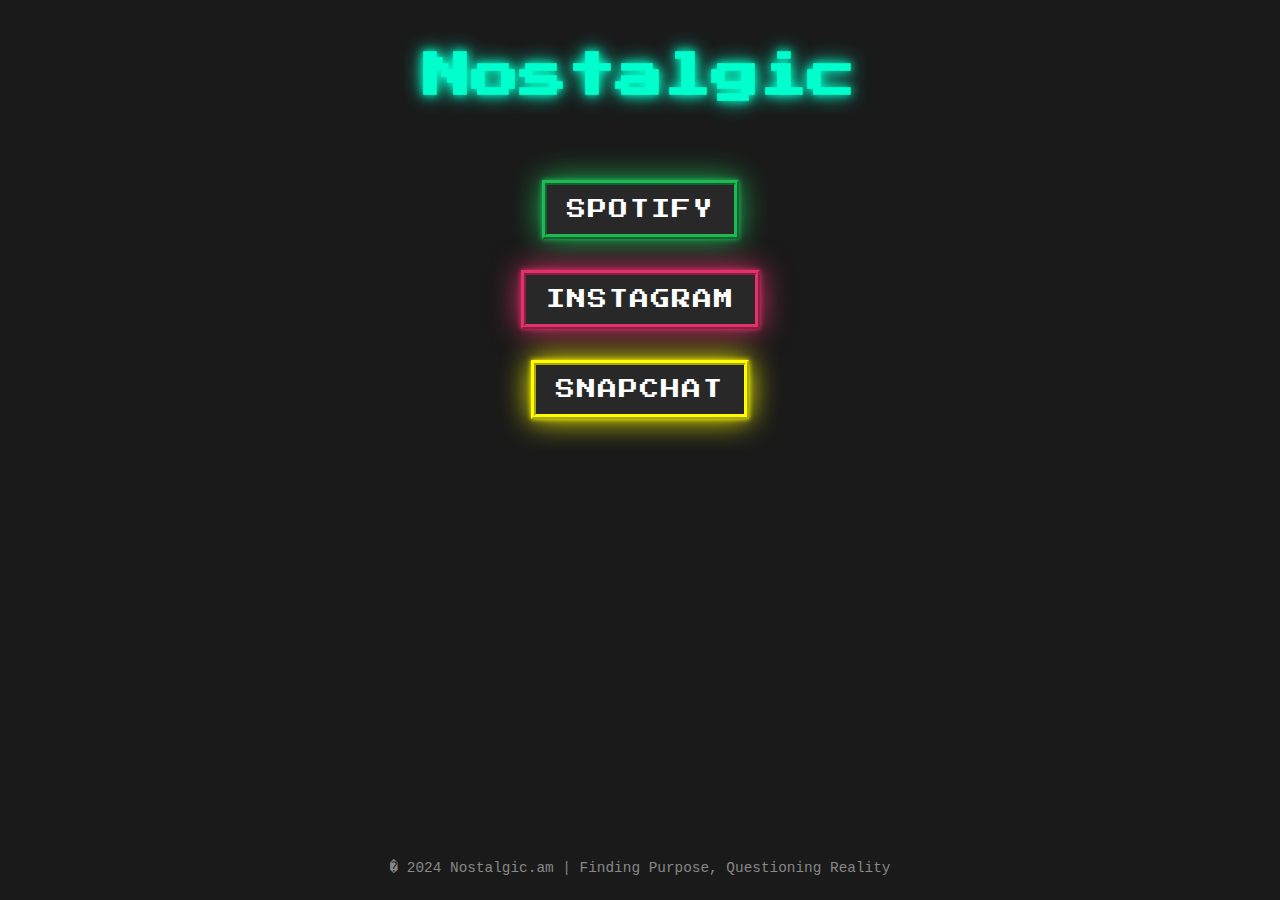
==== index.html @ 3570e6fe "First Commit" ====
<!DOCTYPE html>
<html lang="en">
<head>
    <meta charset="UTF-8">
    <meta name="viewport" content="width=device-width, initial-scale=1.0">
    <title>Nostalgic</title>
    <link rel="stylesheet" href="styles.css">
</head>
<body>
    <div class="container">
        <header>
            <h1 class="title">Nostalgic</h1>
        </header>

        <main>
            <div class="single-node">
                <div class="node spotify">Spotify</div>
            </div>
            <br>
            <div class="single-node">
              <div class="node instagram">Instagram</div>
          </div>
          <br>
          <div class="single-node">
            <div class="node snapchat">Snapchat</div>
        </div>
        </main>
    </div>
    <footer>
      <p>� 2024 Nostalgic.am | Finding Purpose, Questioning Reality</p>
  </footer>
</body>
</html>
---- styles.css ----
@import url('https://fonts.googleapis.com/css2?family=Press+Start+2P&display=swap');

/* General Styles */
body {
  margin: 0;
  font-family: 'Press Start 2P', cursive;
  background-color: #1a1a1a;
  color: #00ffcc;
  display: flex;
  flex-direction: column;
  justify-content: space-between;
  min-height: 100vh;
  overflow-x: hidden; /* Prevent horizontal scrolling */
}

.container {
  text-align: center;
  padding: 20px;
  flex: 1;
  max-width: 100%; /* Ensure no horizontal overflow */
}

.title {
  font-size: 3rem; /* Standard size for larger screens */
  color: #00ffcc;
  margin-bottom: 40px;
  text-shadow: 0 0 10px #00ffcc, 0 0 20px #00ffcc;
  padding-bottom: 40px;
}

.single-node {
  display: flex;
  justify-content: center;
  align-items: center;
  padding-bottom: 15px;
}

/* Pixelated Button (Node) Styling */
.node {
  background-color: #282828;
  color: #ffffff;
  padding: 15px 20px;
  border-radius: 0; /* Pixel-like hard corners */
  border: 5px ridge #00ffcc; /* Thicker border for pixel effect */
  font-size: 1.2rem; /* More standard size for larger screens */
  transition: transform 0.2s, box-shadow 0.3s ease-in-out;
  letter-spacing: 2px; /* Spacing for that retro text feel */
  cursor: pointer;
  text-transform: uppercase;
}

.spotify {
  border-color: #1DB954;
  box-shadow: 0 0 5px #1DB954, 0 0 30px #1DB954;
}

.instagram {
  border-color: #E1306C;
  box-shadow: 0 0 5px #E1306C, 0 0 30px #E1306C;
}

.snapchat {
  border-color: #FFFC00;
  box-shadow: 0 0 5px #FFFC00, 0 0 30px #FFFC00
}

/* General Hover Effect - Applied to All Buttons */
.node:hover {
  transform: scale(1.1);
}

/* Individual Hover Effects */
.spotify:hover {
  box-shadow: 0 0 20px #1DB954, 0 0 30px #1DB954; /* Spotify green glow */
}

.instagram:hover {
  box-shadow: 0 0 20px #E1306C, 0 0 30px #E1306C; /* Instagram pink glow */
}

.snapchat:hover {
  box-shadow: 0 0 20px #FFFC00, 0 0 30px #FFFC00; /* Snapchat yellow glow */
}

/* General Active Effect - Applied to All Buttons */
.node:active {
  transform: scale(0.55);
}

/* Individual Active Effects */
.spotify:active {
  box-shadow: 0 0 5px #1DB954; /* Spotify green shadow on click */
}

.instagram:active {
  box-shadow: 0 0 5px #E1306C; /* Instagram pink shadow on click */
}

.snapchat:active {
  box-shadow: 0 0 5px #FFFC00; /* Snapchat yellow shadow on click */
}

.spotify-embed iframe {
  width: 70%; /* Default width for larger screens */
  height: 600px;
  border-radius: 12px;
  margin: 20px 0;
  box-shadow: 0 0 20px #00ffcc, 0 0 30px #00ffcc;
}

/* Footer Styling */
footer {
  color: #888;
  font-size: 0.9rem; /* Standard size for larger screens */
  text-align: center;
  padding: 10px 0;
  font-family: 'Courier New', Courier, monospace; /* Keeps retro feel for footer */
}

/* Media Queries for Mobile (Small Screens) */
@media (max-width: 768px) {
  .title {
    font-size: 8vw; /* Use viewport width for mobile */
  }

  .node {
    font-size: 4.5vw; /* Use viewport width for mobile */
    padding: 10px 15px; /* Adjust padding for smaller screens */
  }

  footer {
    font-size: 3vw; /* Adjust footer size for smaller screens */
  }
  
  .spotify-embed iframe {
    width: 100%; /* Make the iframe full-width on smaller screens */
    height: 360px;
  }
}
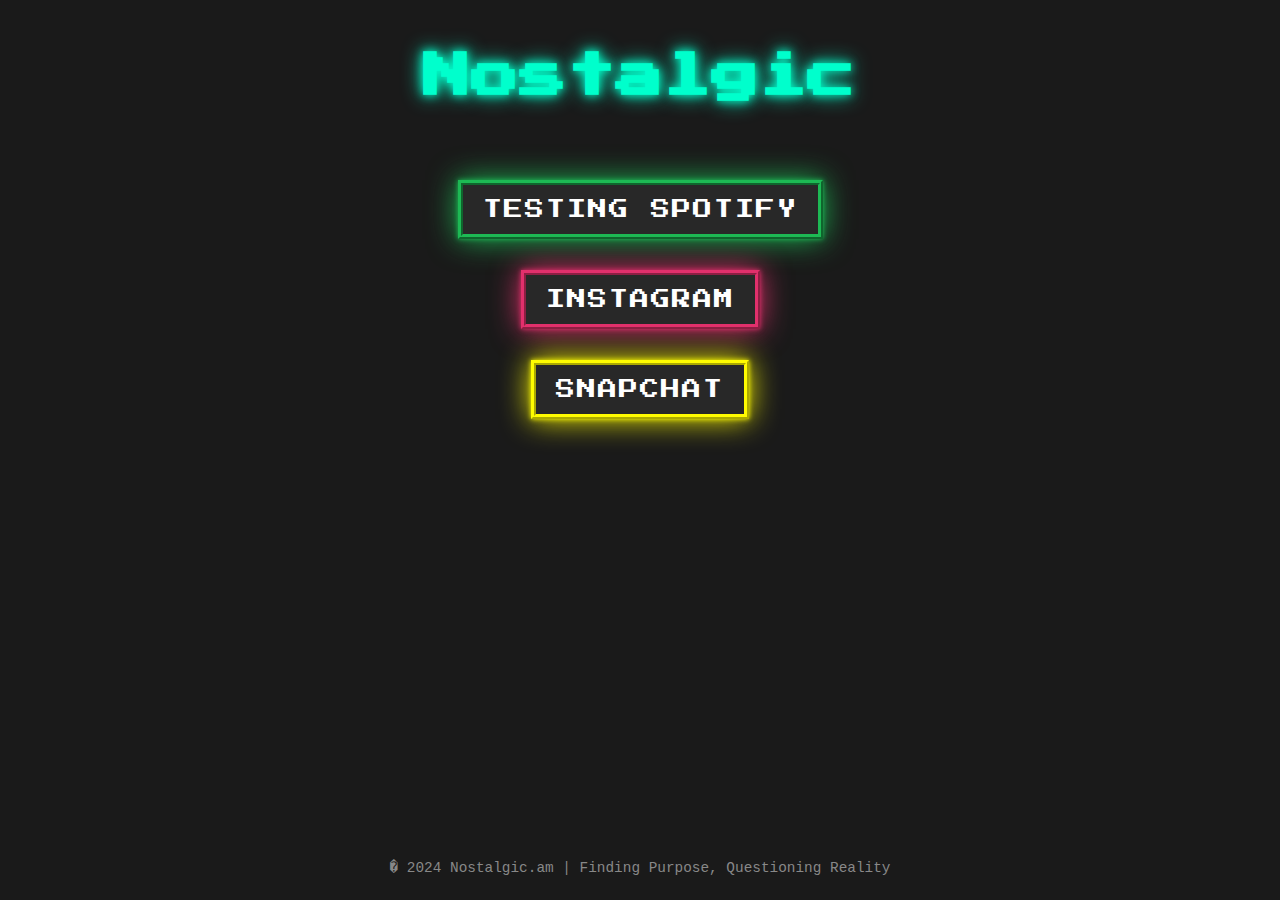
==== commit db2946d4: "testing" ====
--- a/index.html
+++ b/index.html
@@ -14,7 +14,7 @@
 
         <main>
             <div class="single-node">
-                <div class="node spotify">Spotify</div>
+                <div class="node spotify">testing Spotify</div>
             </div>
             <br>
             <div class="single-node">
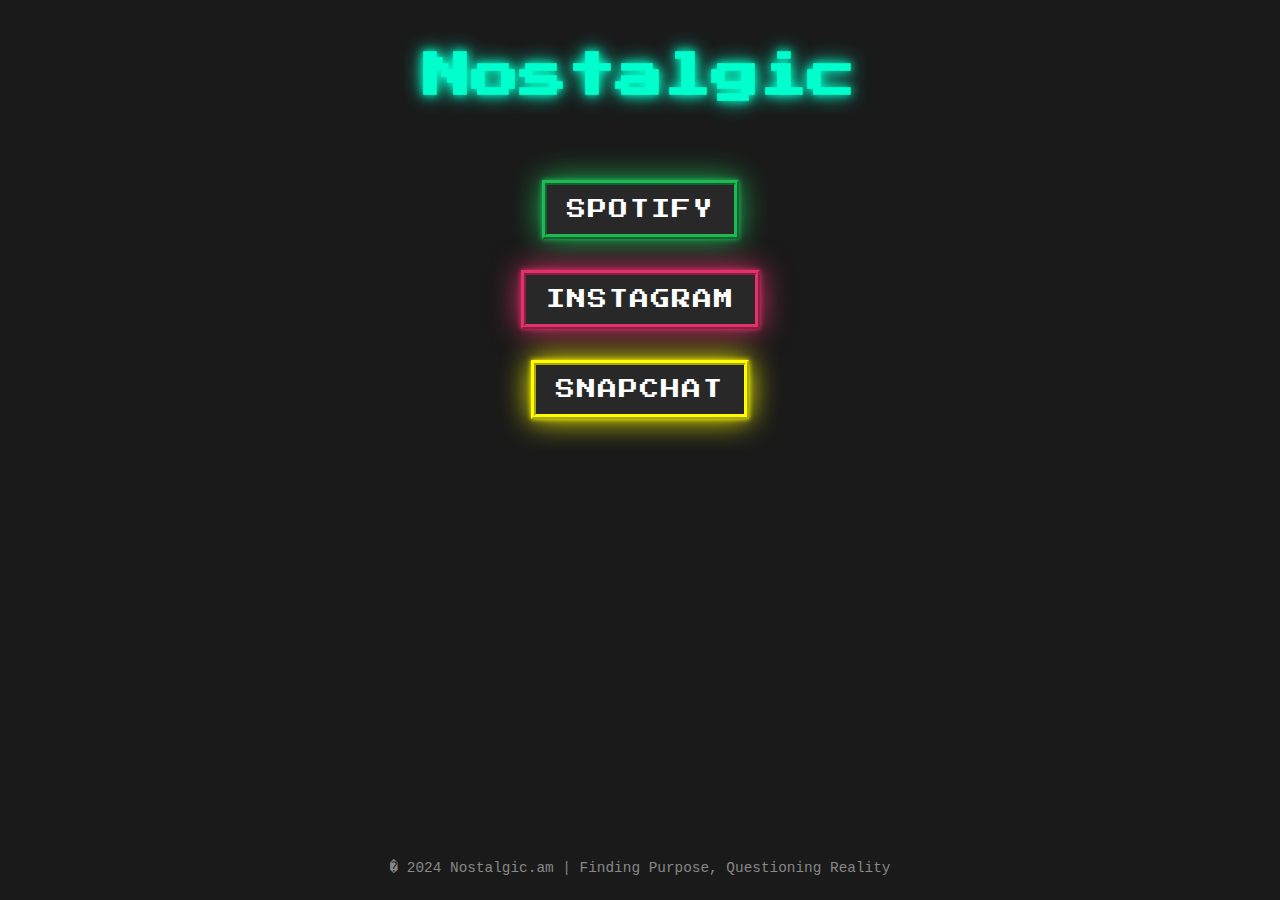
==== commit f97c2c30: "Reverting Changes" ====
--- a/index.html
+++ b/index.html
@@ -14,7 +14,7 @@
 
         <main>
             <div class="single-node">
-                <div class="node spotify">testing Spotify</div>
+                <div class="node spotify">Spotify</div>
             </div>
             <br>
             <div class="single-node">
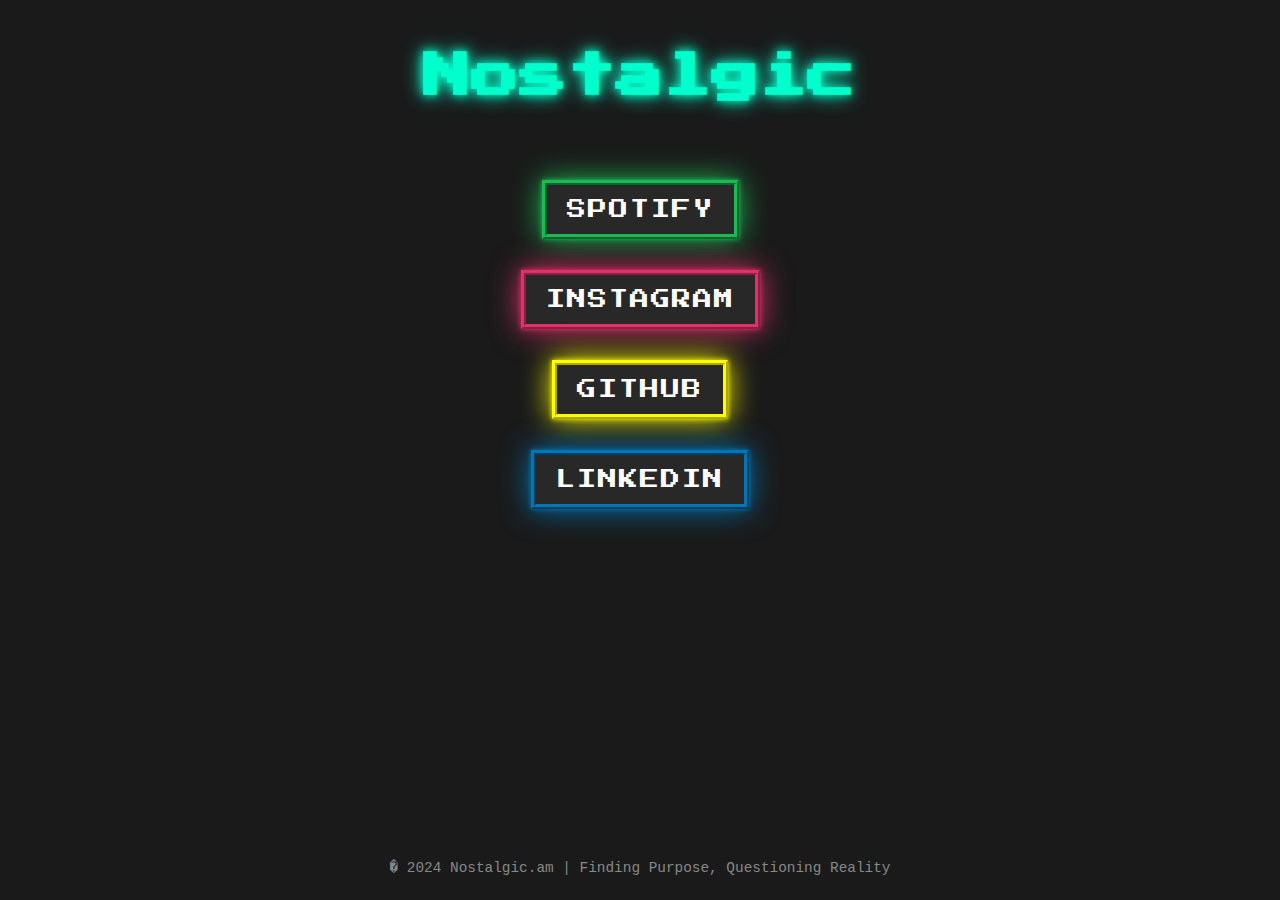
==== commit cf79990a: "Added LinkedIn button" ====
--- a/index.html
+++ b/index.html
@@ -22,7 +22,11 @@
           </div>
           <br>
           <div class="single-node">
-            <div class="node snapchat">Snapchat</div>
+            <div class="node github">Github</div>
+        </div>
+        <br>
+          <div class="single-node">
+            <div class="node linkedin">LinkedIn</div>
         </div>
         </main>
     </div>
--- a/styles.css
+++ b/styles.css
@@ -59,9 +59,14 @@
   box-shadow: 0 0 5px #E1306C, 0 0 30px #E1306C;
 }
 
-.snapchat {
+.github {
   border-color: #FFFC00;
   box-shadow: 0 0 5px #FFFC00, 0 0 30px #FFFC00
+}
+
+.linkedin {
+  border-color: #0077b5; /* LinkedIn blue color */
+  box-shadow: 0 0 5px #0077b5, 0 0 30px #0077b5;
 }
 
 /* General Hover Effect - Applied to All Buttons */
@@ -78,8 +83,12 @@
   box-shadow: 0 0 20px #E1306C, 0 0 30px #E1306C; /* Instagram pink glow */
 }
 
-.snapchat:hover {
-  box-shadow: 0 0 20px #FFFC00, 0 0 30px #FFFC00; /* Snapchat yellow glow */
+.gihub:hover {
+  box-shadow: 0 0 20px #FFFC00, 0 0 30px #FFFC00; /* github yellow glow */
+}
+
+.linkedin:hover {
+  box-shadow: 0 0 20px #0077b5, 0 0 30px #0077b5; /* LinkedIn blue glow */
 }
 
 /* General Active Effect - Applied to All Buttons */
@@ -96,8 +105,12 @@
   box-shadow: 0 0 5px #E1306C; /* Instagram pink shadow on click */
 }
 
-.snapchat:active {
-  box-shadow: 0 0 5px #FFFC00; /* Snapchat yellow shadow on click */
+.github:active {
+  box-shadow: 0 0 5px #FFFC00; /* github yellow shadow on click */
+}
+
+.linkedin:active {
+  box-shadow: 0 0 5px #0077b5; /* LinkedIn blue shadow on click */
 }
 
 .spotify-embed iframe {
